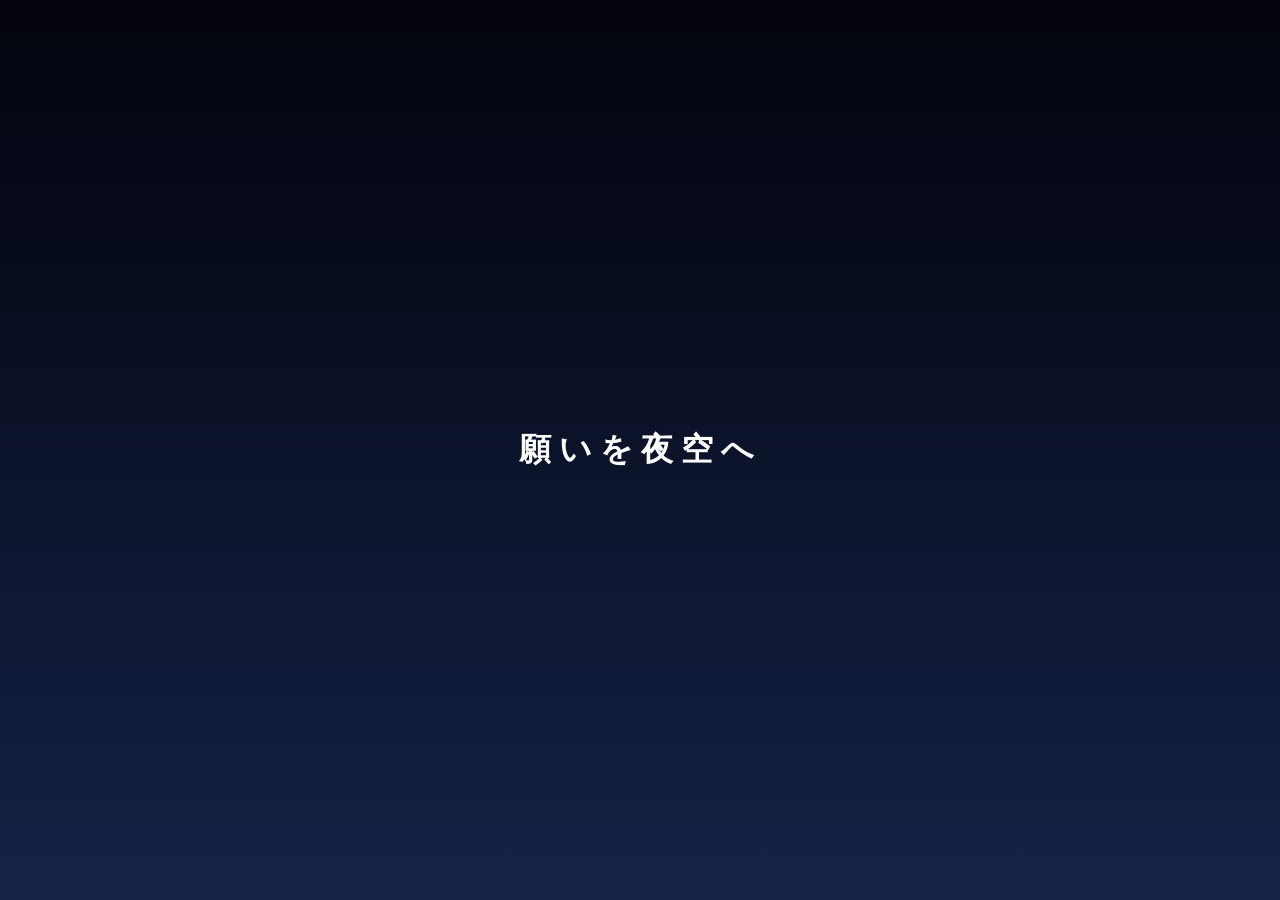
==== index.html @ c6f2041f "Add files via upload" ====
<!DOCTYPE html>
<html lang="ja">

<head>

<meta charset="UTF-8">

<meta name="viewport" content="width=device-width, initial-scale=1.0">

<title>
星降る短冊 - 願いの庭
</title>

<link rel="stylesheet" href="style.css">

</head>


<body>


<!-- =====================
     オープニング
===================== -->

<div id="opening">

<h1>
願いを夜空へ
</h1>

</div>



<!-- 月 -->

<div class="moon"></div>



<!-- 流れ星 -->

<div class="shooting-star"></div>




<main class="container">



<h2>
🌌 星降る短冊
</h2>


<p>
あなたの願いを夜空へ結ぼう
</p>



<!-- =====================
     短冊
===================== -->


<div class="tanzaku">


<div class="selected-icon">
⭐
</div>


<textarea
placeholder="ここに願いを書いてください…">
</textarea>



</div>





<!-- =====================
     色選択
===================== -->


<h3>
🎨 短冊の色
</h3>


<div class="colors">


<button></button>

<button></button>

<button></button>

<button></button>


</div>





<!-- =====================
     アイコン
===================== -->


<h3>
✨ 願いの印
</h3>


<div class="icons">


<button>⭐</button>

<button>🌙</button>

<button>🌸</button>

<button>🎋</button>

<button>💫</button>


</div>





<!-- =====================
     操作
===================== -->


<div class="buttons">


<button id="submit">

🌠 願いを結ぶ

</button>



<button id="view">

🌌 みんなの願い

</button>



<button onclick="unlock()">

🔒 合言葉

</button>


</div>




</main>




<!-- =====================
     風鈴・音追加予定
===================== -->


<audio
id="wind-chime"
loop>

</audio>



<audio
id="insects"
loop>

</audio>





<script src="script.js"></script>


</body>


</html>
---- style.css ----
/* ==============================
   星降る短冊 - 願いの庭
   style.css Ver.0.2
============================== */


*{
    box-sizing:border-box;
}


body{

    margin:0;

    min-height:100vh;

    overflow-x:hidden;

    background:
    radial-gradient(circle at top,
    #243b70,
    #090b20 60%,
    #02030c);

    color:white;

    font-family:
    "Yu Mincho",
    "Hiragino Mincho ProN",
    serif;

}


/* ==============================
   星空
============================== */


body::before{

    content:"";

    position:fixed;

    width:100%;
    height:100%;

    background-image:

    radial-gradient(#fff 1px,transparent 1px);

    background-size:
    50px 50px;

    opacity:.35;

    animation:
    starMove 20s linear infinite;

    pointer-events:none;

}



@keyframes starMove{

from{
    transform:translateY(0);
}

to{
    transform:translateY(-100px);
}

}



/* ==============================
   月
============================== */


.moon{

    position:absolute;

    top:70px;

    right:50px;

    width:130px;

    height:130px;

    background:
    radial-gradient(circle,
    #fffbd6,
    #ffd97a);

    border-radius:50%;

    box-shadow:
    0 0 50px #fff3a0;

}




/* ==============================
   オープニング
============================== */


#opening{

    position:fixed;

    inset:0;

    background:

    linear-gradient(
    180deg,
    #02030c,
    #152348
    );

    display:flex;

    justify-content:center;

    align-items:center;

    z-index:1000;

    transition:
    opacity 1s;

}



#opening h1{

    font-size:32px;

    letter-spacing:8px;

    animation:
    glow 3s infinite;

}



@keyframes glow{

0%,100%{
text-shadow:
0 0 10px white;
}

50%{
text-shadow:
0 0 35px #9fdcff;
}

}



/* ==============================
   流れ星
============================== */


.shooting-star{


position:fixed;


width:180px;

height:2px;


background:
linear-gradient(
90deg,
white,
transparent
);


transform:
rotate(-35deg);


top:20%;

left:-200px;


}



@keyframes shoot{


0%{

left:-200px;

opacity:1;

}


100%{

left:120%;

opacity:0;

}


}




/* ==============================
   メイン
============================== */


.container{

position:relative;

z-index:2;

width:90%;

max-width:600px;

margin:auto;

padding-top:120px;

text-align:center;

}



/* ==============================
   短冊
============================== */


.tanzaku{


width:260px;

min-height:340px;


margin:

40px auto;


padding:30px 20px;


background:

linear-gradient(
135deg,
#fff,
#f5f0dc
);


color:#333;


border-radius:5px;


box-shadow:

0 15px 40px rgba(0,0,0,.5);


animation:

sway 4s ease-in-out infinite;


position:relative;


}




.tanzaku::before{


content:"";


position:absolute;


top:-25px;


left:50%;


width:15px;


height:35px;


background:#8b5a2b;


transform:
translateX(-50%);


}



@keyframes sway{


0%,100%{

transform:
rotate(2deg);

}


50%{

transform:
rotate(-2deg);

}


}




textarea{


width:100%;

height:120px;


border:none;


padding:15px;


font-size:16px;


resize:none;


background:

rgba(255,255,255,.7);


}




/* ==============================
   ボタン
============================== */


button{


border:none;


padding:10px 20px;


margin:5px;


border-radius:30px;


cursor:pointer;


font-size:15px;


background:

#fff;


color:#1f294d;


transition:.3s;


}



button:hover{


transform:

translateY(-3px);


box-shadow:

0 0 15px white;


}




/* ==============================
   色選択
============================== */


.colors button{


width:35px;

height:35px;

padding:0;


}



.colors button:nth-child(1){

background:#ffd6e8;

}


.colors button:nth-child(2){

background:#d6f0ff;

}


.colors button:nth-child(3){

background:#fff4b8;

}


.colors button:nth-child(4){

background:#d9ffd6;

}




/* ==============================
   願い星
============================== */


.wish-star{


position:fixed;


font-size:25px;


color:white;


animation:

twinkle 3s infinite;


z-index:1;


}



@keyframes twinkle{


0%,100%{

opacity:.3;

transform:
scale(.8);

}


50%{

opacity:1;

transform:
scale(1.4);

}

}




/* ==============================
   スマホ対応
============================== */


@media(max-width:600px){


.moon{

width:90px;

height:90px;

top:40px;

right:30px;

}



.container{

padding-top:100px;

}



.tanzaku{

width:85%;

}



}
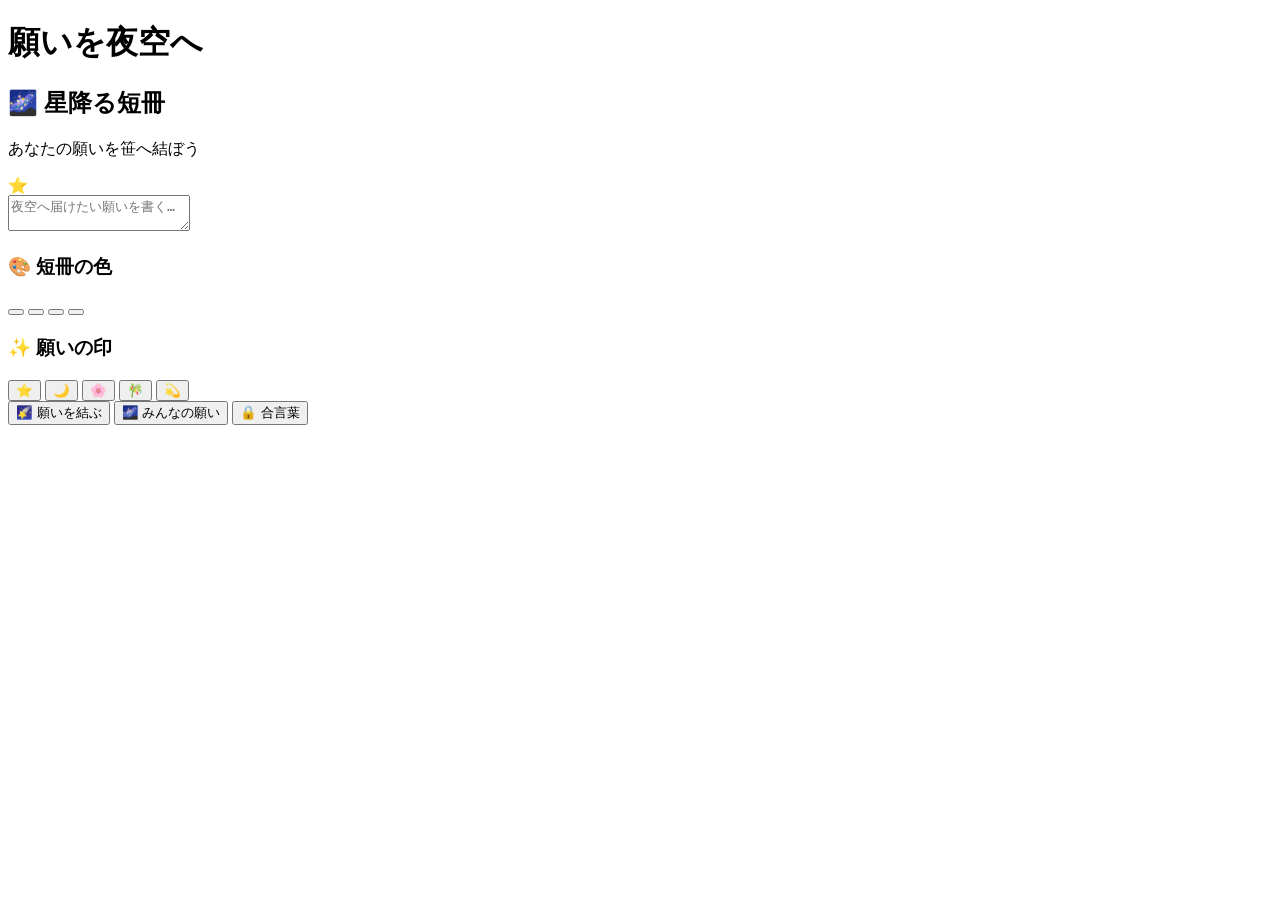
==== commit b0bb5f14: "Rename index2.html to index.html" ====
--- a/index.html
+++ b/index.html
@@ -19,27 +19,14 @@
 <body>
 
 
-<!-- =====================
-     オープニング
-===================== -->
-
 <div id="opening">
-
-<h1>
-願いを夜空へ
-</h1>
-
+<h1>願いを夜空へ</h1>
 </div>
 
 
 
-<!-- 月 -->
-
 <div class="moon"></div>
 
-
-
-<!-- 流れ星 -->
 
 <div class="shooting-star"></div>
 
@@ -49,22 +36,38 @@
 <main class="container">
 
 
-
 <h2>
 🌌 星降る短冊
 </h2>
 
 
 <p>
-あなたの願いを夜空へ結ぼう
+あなたの願いを笹へ結ぼう
 </p>
 
 
 
-<!-- =====================
-     短冊
-===================== -->
 
+<!-- 笹 -->
+
+<div class="bamboo">
+
+
+<div class="branch"></div>
+
+
+<div id="wish-area">
+
+</div>
+
+
+</div>
+
+
+
+
+
+<!-- 入力用短冊 -->
 
 <div class="tanzaku">
 
@@ -75,20 +78,14 @@
 
 
 <textarea
-placeholder="ここに願いを書いてください…">
+placeholder="夜空へ届けたい願いを書く…">
 </textarea>
-
 
 
 </div>
 
 
 
-
-
-<!-- =====================
-     色選択
-===================== -->
 
 
 <h3>
@@ -98,25 +95,15 @@
 
 <div class="colors">
 
-
 <button></button>
-
 <button></button>
-
 <button></button>
-
 <button></button>
-
 
 </div>
 
 
 
-
-
-<!-- =====================
-     アイコン
-===================== -->
 
 
 <h3>
@@ -126,17 +113,11 @@
 
 <div class="icons">
 
-
 <button>⭐</button>
-
 <button>🌙</button>
-
 <button>🌸</button>
-
 <button>🎋</button>
-
 <button>💫</button>
-
 
 </div>
 
@@ -144,38 +125,21 @@
 
 
 
-<!-- =====================
-     操作
-===================== -->
-
-
-<div class="buttons">
-
-
 <button id="submit">
-
 🌠 願いを結ぶ
-
 </button>
 
 
 
 <button id="view">
-
 🌌 みんなの願い
-
 </button>
 
 
 
 <button onclick="unlock()">
-
 🔒 合言葉
-
 </button>
-
-
-</div>
 
 
 
@@ -184,34 +148,9 @@
 
 
 
-
-<!-- =====================
-     風鈴・音追加予定
-===================== -->
-
-
-<audio
-id="wind-chime"
-loop>
-
-</audio>
-
-
-
-<audio
-id="insects"
-loop>
-
-</audio>
-
-
-
-
-
 <script src="script.js"></script>
 
 
 </body>
 
-
-</html>+</html>
